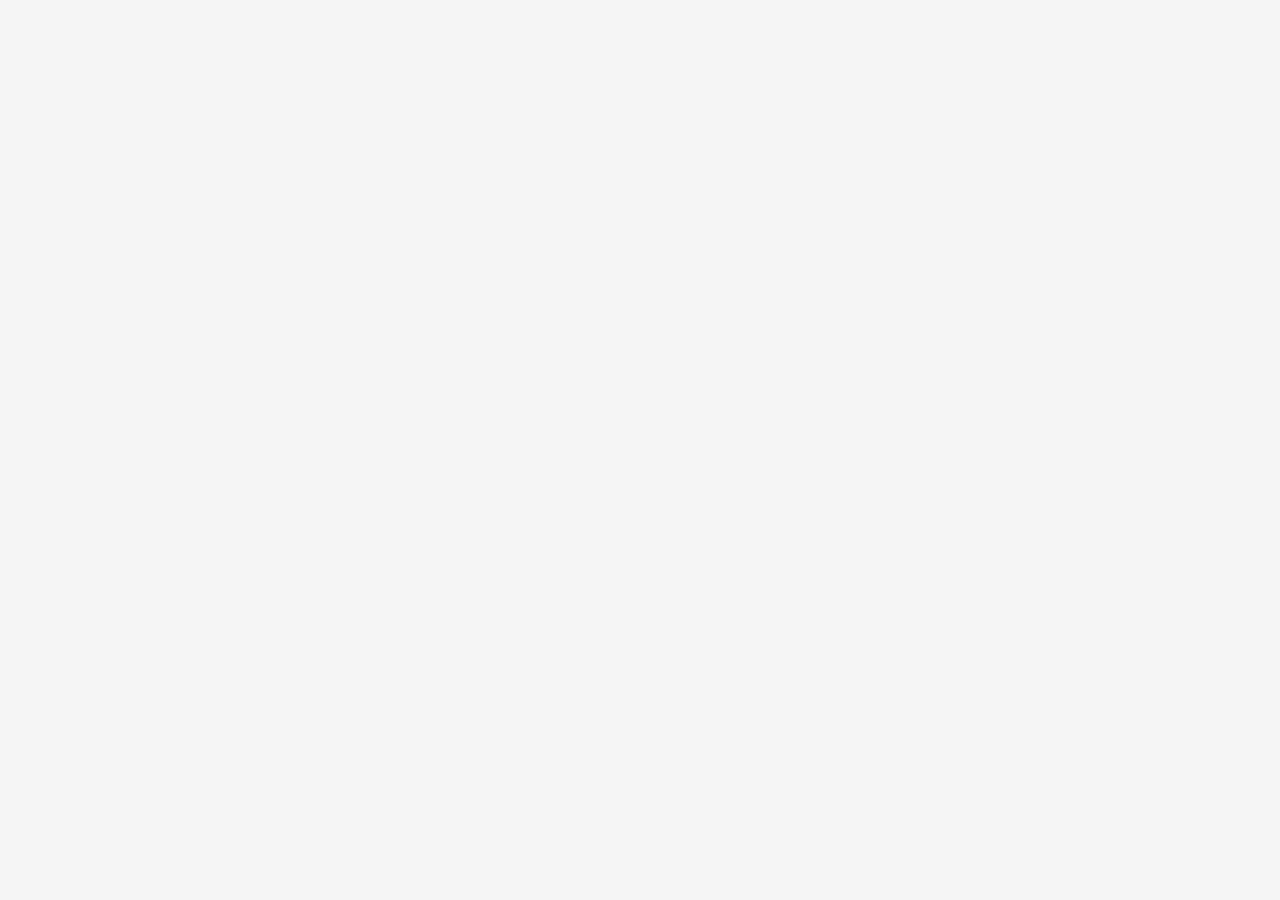
==== websocket-version/frontend/index.html @ ec99572b "creating folders for the chat app (websockets version) and copying shared logic/files" ====
<!DOCTYPE html>
<html lang="en">
<head>
    <meta charset="UTF-8">
    <meta name="viewport" content="width=device-width, initial-scale=1.0">
    <title>Chat Application</title>
    <link rel="stylesheet" href="styles.css">
</head>
<body>
    <script src="main.js"></script>
</body>
</html>
---- websocket-version/frontend/styles.css ----
/* General page styles */
body {
    font-family: Arial, sans-serif;
    background-color: #f5f5f5;
    display: flex;
    justify-content: center;
    align-items: flex-start;
    padding: 20px;
}

/* Chat container */
#chat-app {
    width: 400px;
    background-color: white;
    border-radius: 10px;
    box-shadow: 0 4px 12px rgba(0,0,0,0.1);
    padding: 20px;
    display: flex;
    flex-direction: column;
    gap: 10px;
}

/* Chat App Title */
#app-title {
    text-align: center;
    margin-bottom: 15px;
    color: #333;
}

/* Inputs and textarea */
#chat-app input,
#chat-app textarea {
    width: 100%;
    padding: 10px;
    border-radius: 5px;
    border: 1px solid #ccc;
    box-sizing: border-box;
    font-size: 14px;
    text-align: center;
}

#chat-app textarea {
    resize: none;
    height: 60px;
    text-align: center;
}

/* Text formatting toolbar */
#format-bar {
    display: flex;              
    justify-content: center;    
    gap: 3px;                  
    margin-bottom: 5px;        
}

#format-bar #bold-btn,
#format-bar #italic-btn,
#format-bar #underline-btn {
    background-color: #555;   
    color: #fff;              
    border: 1px solid #444;
    padding: 6px 10px;
    border-radius: 5px;
    font-size: 14px;
    cursor: pointer;

}

/* Individual button styles */
#bold-btn {
    font-weight: bold;
}

#italic-btn {
    font-style: italic;
}

#underline-btn {
    text-decoration: underline;
}

#format-bar button:hover {
    background-color: #d6d6d6;
}

/* Send button */
#chat-app button {
    background-color: #4CAF50;
    color: white;
    border: none;
    padding: 10px;
    border-radius: 5px;
    cursor: pointer;
    font-size: 14px;
    font-weight: bold;
}

#chat-app button:hover {
    background-color: #45a049;
}

/* Message display area */
#message-area {
    border: 1px solid #ddd;
    border-radius: 5px;
    padding: 10px;
    height: 300px;
    overflow-y: auto;
    background-color: #fafafa;
    display: flex;
    flex-direction: column;
    gap: 5px;
}

/* Individual messages */
#message-area p {
    margin: 0;
    padding: 5px 10px;
    border-radius: 5px;
    background-color: #e0e0e0;
    word-wrap: break-word;
}

/* Highlight your own messages */
#message-area p.self {
    background-color: #d1ffd6;
    align-self: flex-end;
}
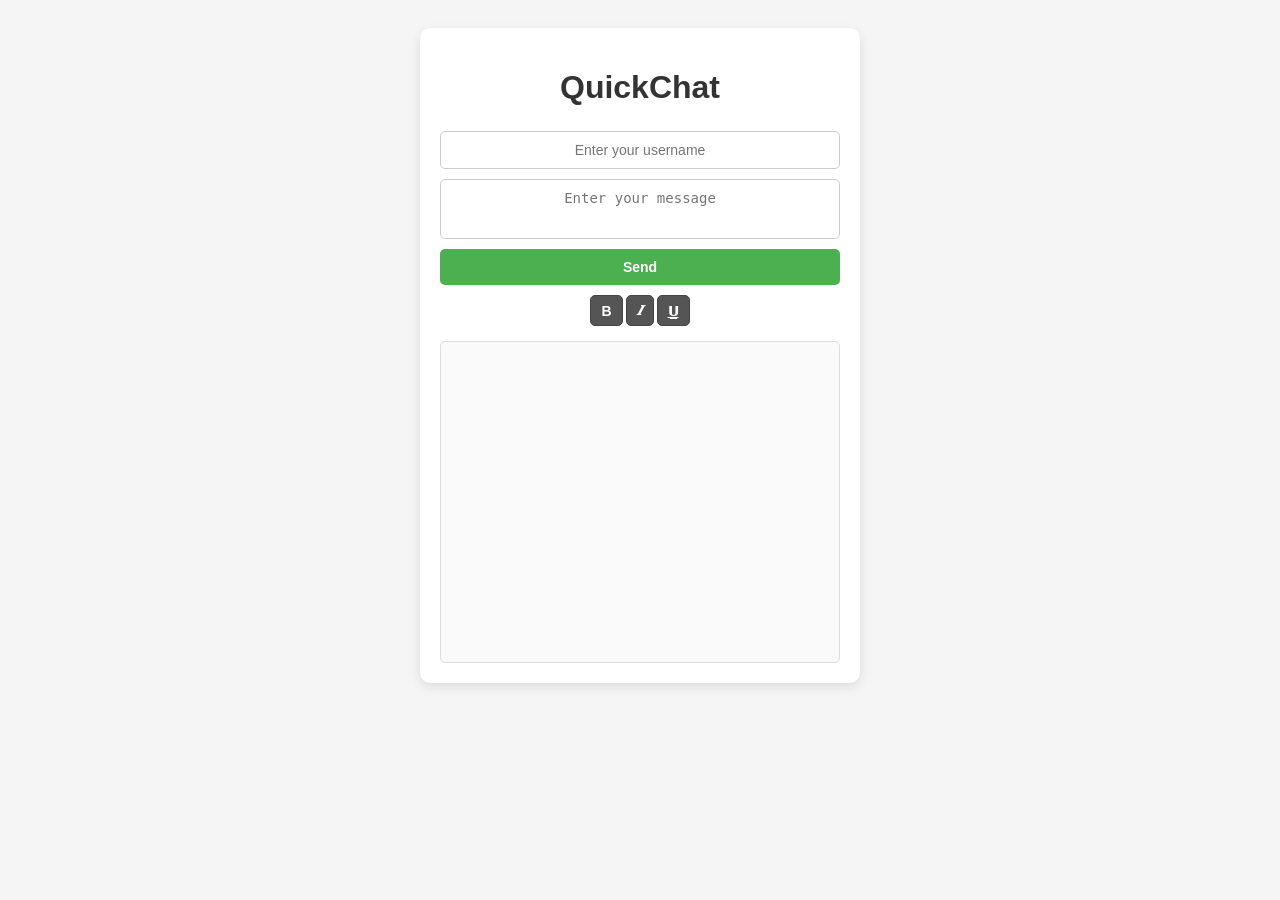
==== commit 851bb64c: "update the name of the .js websocket file and link to the html in frontend dir" ====
--- a/websocket-version/frontend/index.html
+++ b/websocket-version/frontend/index.html
@@ -3,10 +3,10 @@
 <head>
     <meta charset="UTF-8">
     <meta name="viewport" content="width=device-width, initial-scale=1.0">
-    <title>Chat Application</title>
+    <title>Chat Application - Websocket Version</title>
     <link rel="stylesheet" href="styles.css">
 </head>
 <body>
-    <script src="main.js"></script>
+    <script src="main-ws.js"></script>
 </body>
 </html>
